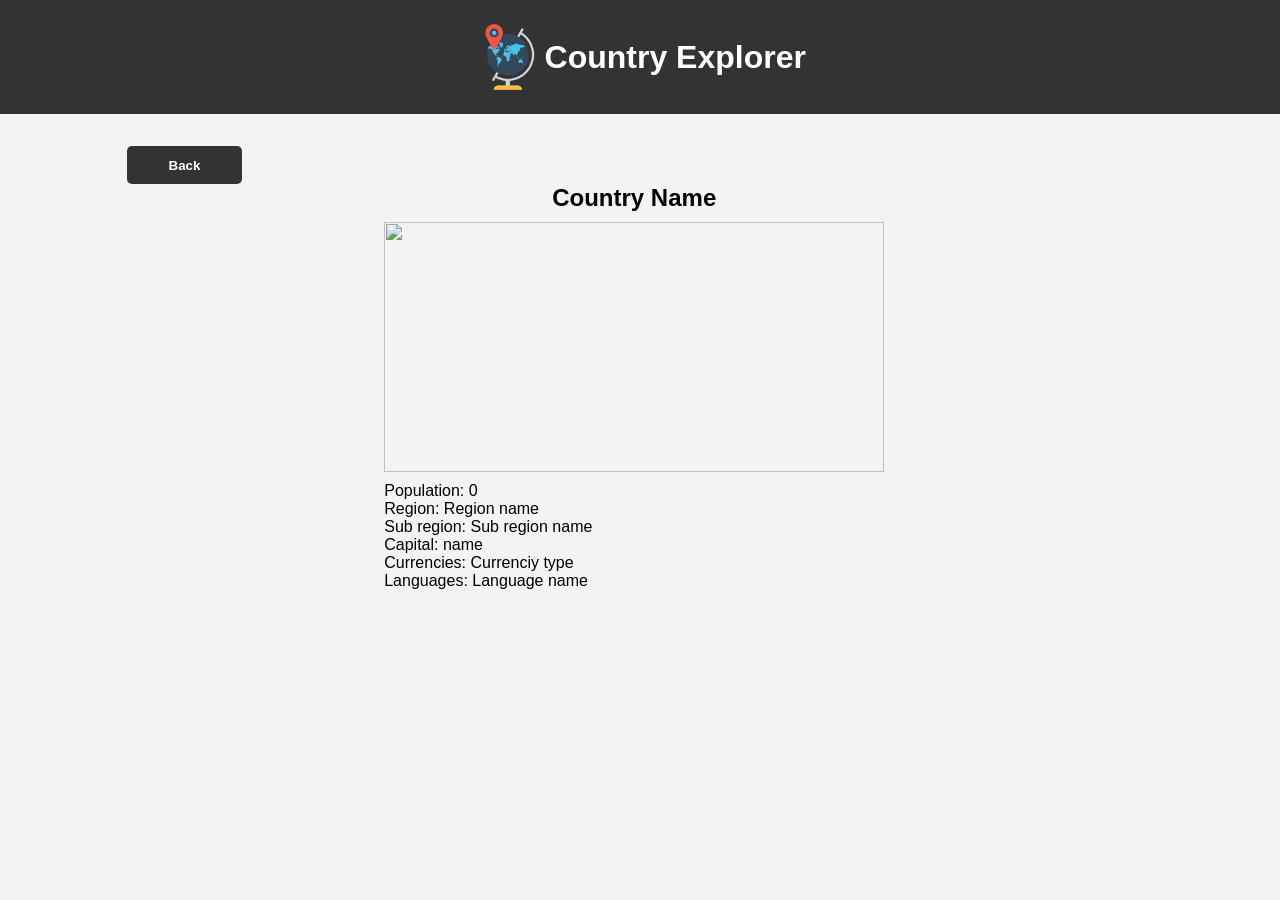
==== details.html @ 2abfdab2 "Made the details page" ====
<!doctype html>
<html lang="en">
  <head>
    <meta charset="UTF-8" />
    <meta name="viewport" content="width=device-width, initial-scale=1.0" />
    <title>DETAILS - IBM WEB DEVEPOMENT COURSE</title>
    <link rel="stylesheet" href="style.css" />
  </head>
  <body>
    <header>
      <img src="assets/world.png" />
      <h1>country explorer</h1>
    </header>

    <main>
      <button type="button">back</button>
      <section id="detail">
        <h1>country name</h1>
        <img src="" alt="" />
        <div class="country-info">
          <div>
            <span>Population:</span>
            <span>0</span>
          </div>
          <div>
            <span>Region:</span>
            <span>Region name</span>
          </div>
          <div>
            <span>Sub region:</span>
            <span>Sub region name</span>
          </div>
          <div>
            <span>Capital:</span>
            <span>name</span>
          </div>
          <div>
            <span>Currencies:</span>
            <span>Currenciy type</span>
          </div>
          <div>
            <span>Languages:</span>
            <span>Language name</span>
          </div>
        </div>
      </section>
    </main>
  </body>
</html>
---- style.css ----
:root {
  --Font: Arial, sans-serif;
  --Bg: #f3f3f3;
  --contrastingBg: #e0e0e0;
  --Mainelement: #000000;
  --Whiteelement: #ffffff;
  --FormBorder: 5px;
  --fontErrorMessage: 12px;
}

* {
  padding: 0;
  margin: 0;
  font-family: var(--Font);
}

body {
  padding: 0;
  font-size: 16px;
  width: 99.1%;
  background-color: var(--Bg);
}

header {
  & {
    width: 100%;
    height: 102px;
    padding: 6px;
    background-color: #333333;

    display: flex;
    flex-direction: row;
    align-items: center;
    justify-content: center;
  }

  & > img {
    width: 70px;
  }

  & > h1 {
    text-transform: capitalize;
    color: var(--Whiteelement);
  }
}

main {
  & {
    width: 80%;
    padding: 32px;
    margin: auto;
  }

  & > button {
    height: 38.4px;
    width: calc(38.4px * 3);
    background-color: #333333;
    border: none;
    border-radius: 5px;

    color: var(--Whiteelement);
    font-weight: bold;
    text-transform: capitalize;
    cursor: pointer;
  }

  & > form {
    & {
      display: flex;
      gap: 30px;
    }

    & > div {
      & {
        display: flex;
        flex-direction: column;
        justify-content: center;
        gap: 5px;
        height: 100%;
      }

      & > input,
      select {
        width: 100%;
        padding: 5px;
        border: 1px solid black;
        font-size: 16px;
        border-radius: 5px;
      }
    }
  }

  & > #coutry-cards-container {
    & {
      margin: 32px 0 10px 0;

      gap: 20px;
      display: flex;
      justify-content: center;
      flex-direction: row;
      flex-wrap: wrap;
    }

    & > .coutry-cards {
      & {
        width: 1fr;
        padding: 28.8px;
        background-color: #e0e0e0;
      }

      & > img {
        height: 105px;
        width: 200px;
      }

      & > h1 {
        font-size: 22px;
        text-transform: capitalize;
      }

      & > .country-info {
        & > div {
          margin: 4.32px 0;
        }
      }
    }
  }
}

main > section#detail {
  & {
    max-width: 500px;
    margin: auto;

    gap: 10px;
    display: flex;
    flex-direction: column;
    align-items: center;
  }

  & > h1 {
    text-transform: capitalize;
  }

  & > img {
    width: 100%;
    height: calc(500px / 2);
  }

  & > .country-info {
    align-self: flex-start;
  }
}
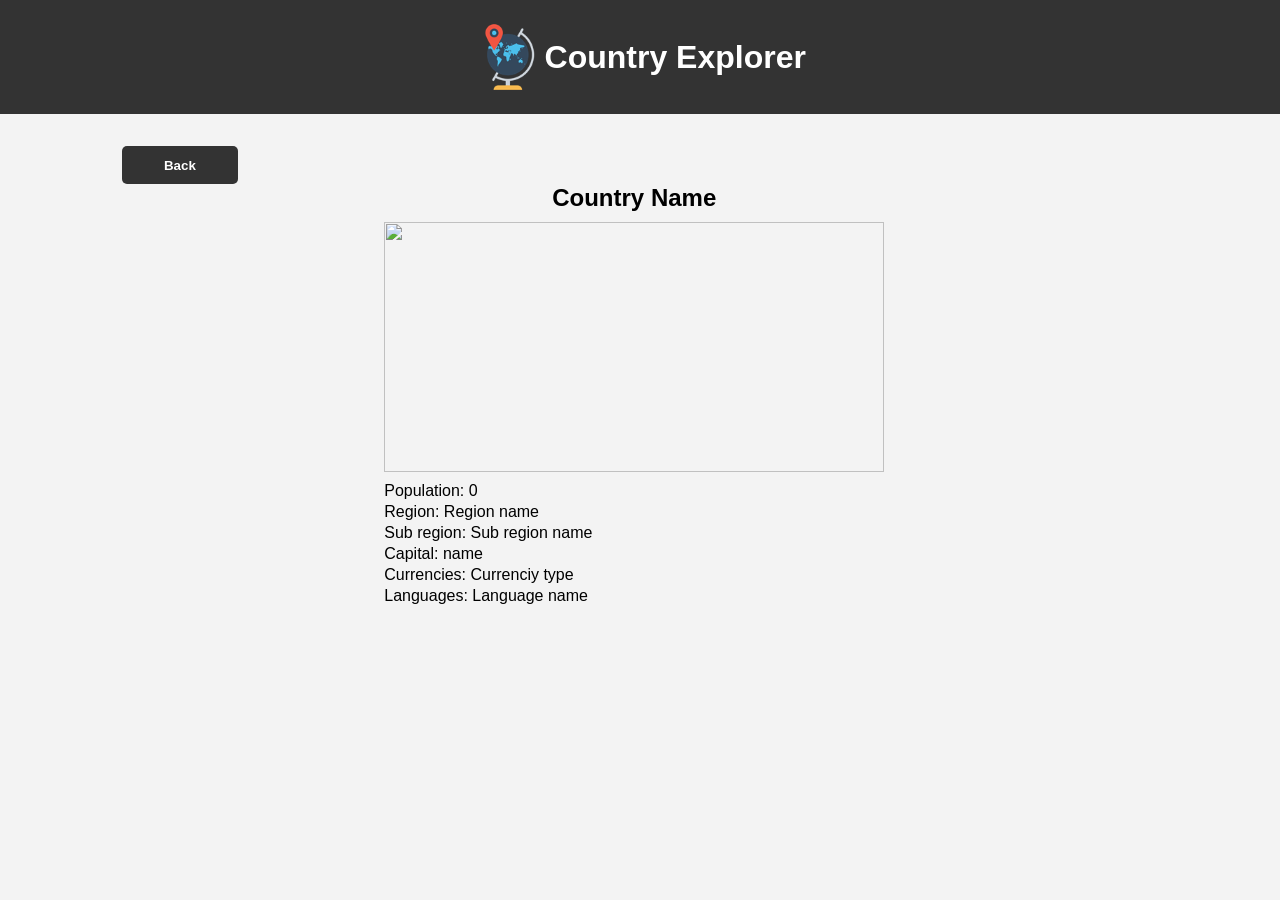
==== commit 38cdf0e9: "Data loaded on the home" ====
--- a/details.html
+++ b/details.html
@@ -13,35 +13,19 @@
     </header>
 
     <main>
-      <button type="button">back</button>
+      <section>
+        <button type="button">back</button>
+      </section>
       <section id="detail">
         <h1>country name</h1>
         <img src="" alt="" />
         <div class="country-info">
-          <div>
-            <span>Population:</span>
-            <span>0</span>
-          </div>
-          <div>
-            <span>Region:</span>
-            <span>Region name</span>
-          </div>
-          <div>
-            <span>Sub region:</span>
-            <span>Sub region name</span>
-          </div>
-          <div>
-            <span>Capital:</span>
-            <span>name</span>
-          </div>
-          <div>
-            <span>Currencies:</span>
-            <span>Currenciy type</span>
-          </div>
-          <div>
-            <span>Languages:</span>
-            <span>Language name</span>
-          </div>
+            <span>Population: 0</span>
+            <span>Region: Region name</span>
+            <span>Sub region: Sub region name</span>
+            <span>Capital: name</span>
+            <span>Currencies: Currenciy type</span>
+            <span>Languages: Language name</span>
         </div>
       </section>
     </main>
--- a/style.css
+++ b/style.css
@@ -46,46 +46,55 @@
 
 main {
   & {
-    width: 80%;
     padding: 32px;
     margin: auto;
+
+    display: flex;
+    flex-direction: column;
+    align-items: center;
   }
 
-  & > button {
-    height: 38.4px;
-    width: calc(38.4px * 3);
-    background-color: #333333;
-    border: none;
-    border-radius: 5px;
+  & > section {
+    & {
+      width: 85%;
+    }
+    & > button {
+      height: 38.4px;
+      width: calc(38.4px * 3);
+      background-color: #333333;
+      border: none;
+      border-radius: 5px;
 
-    color: var(--Whiteelement);
-    font-weight: bold;
-    text-transform: capitalize;
-    cursor: pointer;
-  }
-
-  & > form {
-    & {
-      display: flex;
-      gap: 30px;
+      color: var(--Whiteelement);
+      font-weight: bold;
+      text-transform: capitalize;
+      cursor: pointer;
     }
 
-    & > div {
+    & > form {
       & {
+        margin: auto;
         display: flex;
-        flex-direction: column;
-        justify-content: center;
-        gap: 5px;
-        height: 100%;
+        gap: 30px;
       }
 
-      & > input,
-      select {
-        width: 100%;
-        padding: 5px;
-        border: 1px solid black;
-        font-size: 16px;
-        border-radius: 5px;
+      & > div {
+        & {
+          display: flex;
+          flex-direction: column;
+          justify-content: center;
+          gap: 5px;
+          height: 100%;
+        }
+
+        & > input,
+        select {
+          width: 100%;
+          padding: 5px;
+          border: 1px solid black;
+          font-size: 16px;
+          border-radius: 5px;
+        }
       }
     }
   }
@@ -106,6 +115,12 @@
         width: 1fr;
         padding: 28.8px;
         background-color: #e0e0e0;
+
+        gap: 20px;
+        display: flex;
+        flex-direction: column;
+        flex-basis: 200px;
+        align-items: center;
       }
 
       & > img {
@@ -119,9 +134,10 @@
       }
 
       & > .country-info {
-        & > div {
-          margin: 4.32px 0;
-        }
+        align-self: flex-start;
+        display: flex;
+        flex-direction: column;
+        gap: 4.32px;
       }
     }
   }
@@ -149,5 +165,9 @@
 
   & > .country-info {
     align-self: flex-start;
+
+    display: flex;
+    gap: 3px;
+    flex-direction: column;
   }
 }
